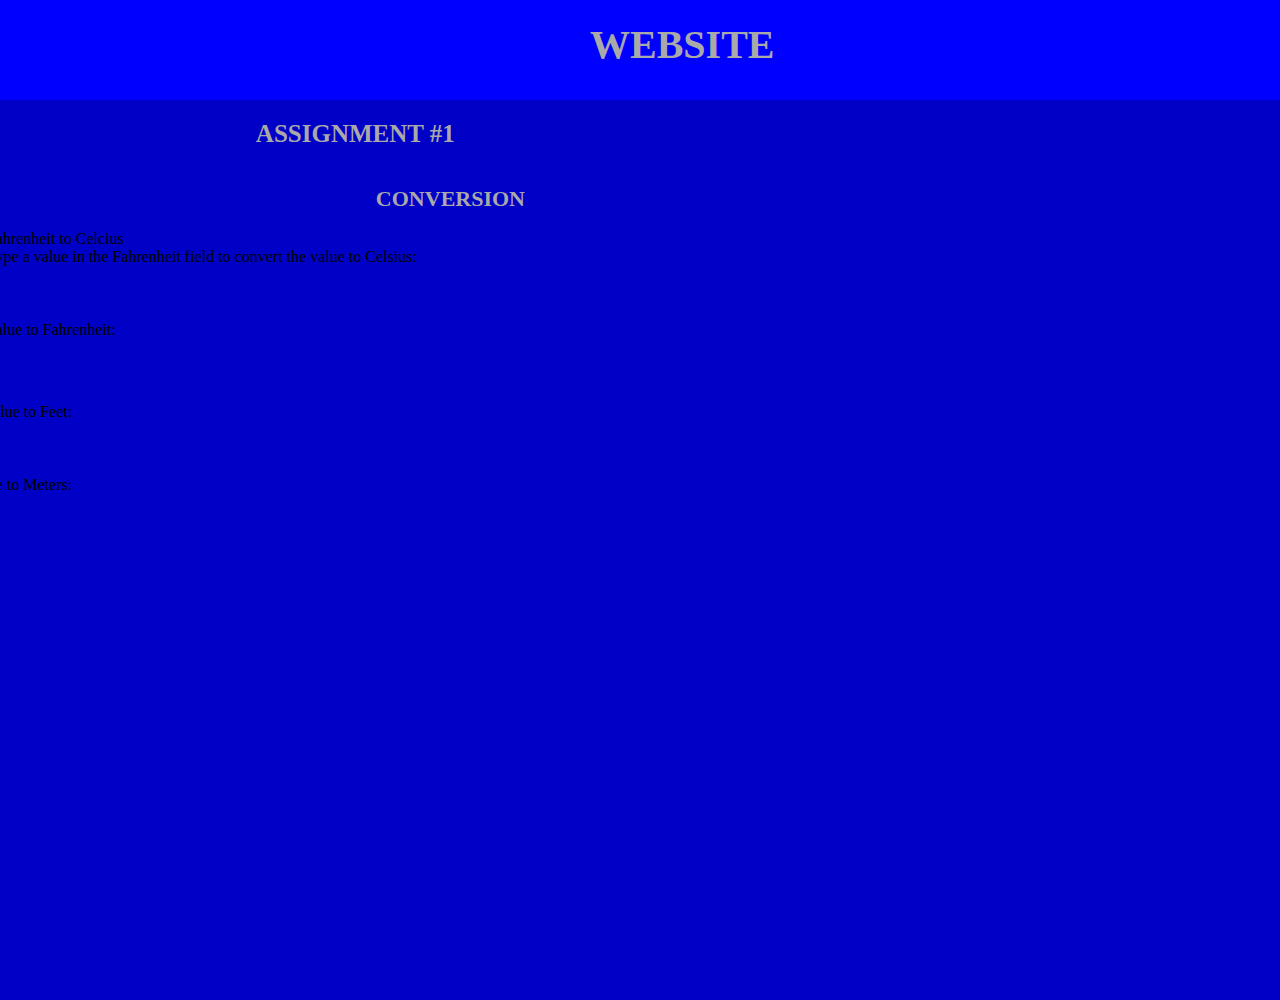
==== COMPUTING FILES/Assignment1.html @ 1d3c1122 "Add files via upload" ====
<!DOCTYPE html>
<html lang="en" dir="ltr">
  <head>
    <meta charset="UTF-8">
    <title>Responsive navbar</title>
    <meta name="viewport" content="width=device-width, initial-scale=1.0">
    <link rel="stylesheet" href="style.css">
  </head>
  <body>
    <nav>
      <label class="logo">WEBSITE</label>
    <ul>
      <li><a href="Homepage.HTML">Home</a></li>
    <h1>Assignment #1</h1>
    <h3>Conversion</h3>
<p>Fahrenheit to Celcius</p>
<p>Type a value in the Fahrenheit field to convert the value to Celsius:</p>
<p>
    <label>Fahrenheit</label>
    <input id="inputFahrenheit" type="number" placeholder="Fahrenheit" oninput="temperatureConverter(this.value)" onchange="temperatureConverter(this.value)">
  </p>
  <p>Celcius: <span id="outputCelcius"></span></p>
  
  <script>
  function temperatureConverter(valNum) {
    valNum = parseFloat(valNum);
    document.getElementById("outputCelcius").innerHTML=(valNum-32)/1.8;
  }

</script>  
</body>
</html>

<!--Celcius to Fahrenheit-->

<!DOCTYPE html>
<html>
<title>Celsius to Fahrenheit Temperature Converter</title>
<body>

<p>Celcius to Fahrenheit</p>
<p>Type a value in the Celsius field to convert the value to Fahrenheit:</p>

<p>
  <label>Celsius</label>
  <input id="inputCelsius" type="number" placeholder="Celsius" oninput="temperatureConverter1(this.value)" onchange="temperatureConverter1(this.value)">
</p>
<p>Fahrenheit: <span id="outputFahrenheit"></span></p>

<script>
function temperatureConverter1(valNum) {
  valNum = parseFloat(valNum);
  document.getElementById("outputFahrenheit").innerHTML=(valNum*1.8)+32;
}
</script>
</body>
</html>

<!--Meters to Feet-->

<h2>Meters to Feet</h2>
<p>Type a value in the Meters field to convert the value to Feet:</p>

<p>
  <label>Meters</label>
  <input id="inputMeters" type="number" placeholder="Meters" oninput="LengthConverter(this.value)" onchange="LengthConverter(this.value)">
</p>
<p>Feet: <span id="outputFeet"></span></p>

<script>
function LengthConverter(valNum) {
  document.getElementById("outputFeet").innerHTML=valNum*3.2808;
}
</script>
</body>
</html>

<!--Feet to Meters-->

<p>Feet to Meters</p>
<p>Type a value in the Feet field to convert the value to Meters:</p>

<p>
  <label>Feet</label>
  <input id="inputFeet" type="number" placeholder="Feet" oninput="LengthConverter1(this.value)" onchange="LengthConverter1(this.value)">
</p>
<p>Meters: <span id="outputMeters"></span></p>

<script>
function LengthConverter1(valNum) {
  document.getElementById("outputMeters").innerHTML=valNum/3.2808;
}
</script>
</body>
</html>
---- COMPUTING FILES/style.css ----
*{
    padding: 0;
    margin: 0;
    text-decoration: none;
    list-style: none;
    box-sizing: border-box;
}
body{
    font-family: Copperplate;
}
nav{
    background: rgb(0, 0, 199);
    height: 1000px;
    width: 100%;
}
label.logo{
    color: darkgray;
    font-size: 40px;
    line-height: 90px;
    padding: 0 590px;
    font-weight: bold;
    float: right;
    margin-right: 0px;
    background: blue;
    height: 100px;
    width: 100%;
}
nav ul{
    float: right;
    margin-right: 65px;
}
nav ul li{
    display: inline-block;
    line-height: 150px;
    margin: 0 50px;
    float: left;
    margin-left: 175px;
}
nav ul li a{
    color: black;
    font-size: 17px;
    padding: 7px 13px;
    border-radius: 3px;
    text-transform: uppercase;
}
ul h1{
    color: darkgray;
    font-size: 25px;
    padding: 20px 570px;
    border-radius: 3px;
    text-transform: uppercase; 
}
ul h5{
    color: darkgray;
    font-size: 15px;
    padding: 30px 730px;
    border-radius: 3px;
    text-transform: uppercase; 
}
ul h3{
    color: darkgray;
    font-size: 22px;
    padding: 18px 690px;
    border-radius: 3px;
    text-transform: uppercase; 
}
ul h4{
    color: darkgray;
    font-size: 18px;
    padding: 10px 520px;
    border-radius: 3px;
    text-transform: uppercase;
}
a.active,a:hover{
    background: rgb(255, 255, 255);
    transition: .5s;
}
.checkbtn{
    font-size: 30px;
    color: white;
    float: right;
    line-height: 40px;
    margin-right: 40px;
    cursor: pointer;
    display: none;
}
#check{
    display: none;
}
@media (max-width: 952px){
    label.logo{
        font-size: 30px;
        padding-left: 50px; 
    }
    nav ul li a{
        font-size: 16px;
    }
}
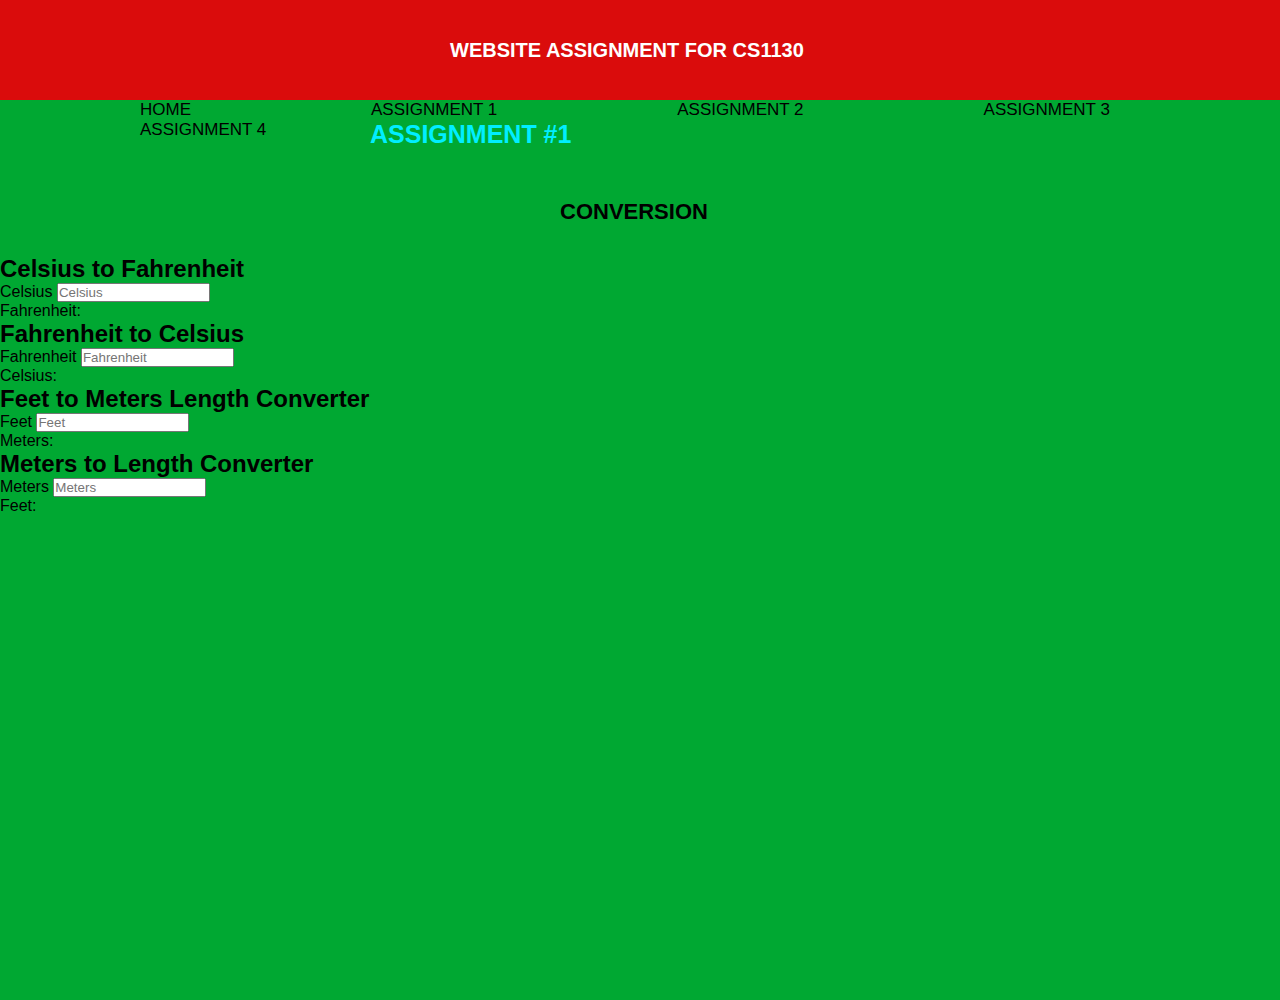
==== commit 7cd4902b: "Add files via upload" ====
--- a/COMPUTING FILES/Assignment1.html
+++ b/COMPUTING FILES/Assignment1.html
@@ -8,88 +8,67 @@
   </head>
   <body>
     <nav>
-      <label class="logo">WEBSITE</label>
+      <label class="logo">WEBSITE ASSIGNMENT FOR CS1130</label>
     <ul>
-      <li><a href="Homepage.HTML">Home</a></li>
+      <li><a href="index.html">Home</a></li>
+      <li><a href="Assignment1.html">Assignment 1</a></li>
+      <li><a href="Assignment2.html">Assignment 2</a></li>
+      <li><a href="Assignment3.html">Assignment 3</a></li>
+      <li><a href="Assignment4.html">Assignment 4</a></li>
     <h1>Assignment #1</h1>
     <h3>Conversion</h3>
-<p>Fahrenheit to Celcius</p>
-<p>Type a value in the Fahrenheit field to convert the value to Celsius:</p>
+    <h2>Celsius to Fahrenheit</h2>
+    <p>
+      <label>Celsius</label>
+      <input id="inputCelsius" type="number" placeholder="Celsius" oninput="temperatureConverter(this.value)" onchange="temperatureConverter(this.value)">
+    </p>
+    <p class="output">Fahrenheit: <span id="outputFahrenheit"></span></p>
+    <script>
+      function temperatureConverter(valNum) {
+        valNum = parseFloat(valNum);
+        document.getElementById("outputFahrenheit").innerHTML=(valNum*1.8)+32;
+      }
+    </script>
+<h2>Fahrenheit to Celsius</h2>
 <p>
     <label>Fahrenheit</label>
-    <input id="inputFahrenheit" type="number" placeholder="Fahrenheit" oninput="temperatureConverter(this.value)" onchange="temperatureConverter(this.value)">
+    <input id="inputFahrenheit" type="number" placeholder="Fahrenheit"
+    oninput="temperatureConverter1(this.value)"
+    onchange="temperatureConverter1(this.value)">
   </p>
-  <p>Celcius: <span id="outputCelcius"></span></p>
-  
-  <script>
-  function temperatureConverter(valNum) {
-    valNum = parseFloat(valNum);
-    document.getElementById("outputCelcius").innerHTML=(valNum-32)/1.8;
-  }
+  <p class="output">Celsius: <span id="outputCelsius"></span></p>
+<script>
+    function temperatureConverter1(valNum) {
+  valNum = parseFloat(valNum);
+  document.getElementById("outputCelsius").innerHTML = (valNum-32) / 1.8;
+}
+</script>
 
-</script>  
-</body>
-</html>
-
-<!--Celcius to Fahrenheit-->
-
-<!DOCTYPE html>
-<html>
-<title>Celsius to Fahrenheit Temperature Converter</title>
-<body>
-
-<p>Celcius to Fahrenheit</p>
-<p>Type a value in the Celsius field to convert the value to Fahrenheit:</p>
-
+<h2>Feet to Meters Length Converter</h2>
+<!-- Meters to Feet -->
 <p>
-  <label>Celsius</label>
-  <input id="inputCelsius" type="number" placeholder="Celsius" oninput="temperatureConverter1(this.value)" onchange="temperatureConverter1(this.value)">
-</p>
-<p>Fahrenheit: <span id="outputFahrenheit"></span></p>
+    <label>Feet</label>
+    <input id="inputFeet" type="number" placeholder="Feet" oninput="LengthConverter1(this.value)" onchange="LengthConverter1(this.value)">
+  </p>
+  <p class="output">Meters: <span id="outputMeters"></span></p>
 
 <script>
-function temperatureConverter1(valNum) {
-  valNum = parseFloat(valNum);
-  document.getElementById("outputFahrenheit").innerHTML=(valNum*1.8)+32;
+    function LengthConverter1(valNum) {
+  document.getElementById("outputMeters").innerHTML=valNum/3.2808;
 }
 </script>
-</body>
-</html>
-
-<!--Meters to Feet-->
-
-<h2>Meters to Feet</h2>
-<p>Type a value in the Meters field to convert the value to Feet:</p>
-
+<h2>Meters to Length Converter</h2>
+<!-- Feet to Meter -->
 <p>
-  <label>Meters</label>
-  <input id="inputMeters" type="number" placeholder="Meters" oninput="LengthConverter(this.value)" onchange="LengthConverter(this.value)">
-</p>
-<p>Feet: <span id="outputFeet"></span></p>
-
+    <label>Meters</label>
+    <input id="inputMeters" type="number" placeholder="Meters" oninput="LengthConverter(this.value)" onchange="LengthConverter(this.value)">
+  </p>
+  <p class="output">Feet: <span id="outputFeet"></span></p>
 <script>
 function LengthConverter(valNum) {
   document.getElementById("outputFeet").innerHTML=valNum*3.2808;
 }
 </script>
+</main>
 </body>
-</html>
-
-<!--Feet to Meters-->
-
-<p>Feet to Meters</p>
-<p>Type a value in the Feet field to convert the value to Meters:</p>
-
-<p>
-  <label>Feet</label>
-  <input id="inputFeet" type="number" placeholder="Feet" oninput="LengthConverter1(this.value)" onchange="LengthConverter1(this.value)">
-</p>
-<p>Meters: <span id="outputMeters"></span></p>
-
-<script>
-function LengthConverter1(valNum) {
-  document.getElementById("outputMeters").innerHTML=valNum/3.2808;
-}
-</script>
-</body>
-</html>
+</html>--- a/COMPUTING FILES/style.css
+++ b/COMPUTING FILES/style.css
@@ -4,80 +4,81 @@
     text-decoration: none;
     list-style: none;
     box-sizing: border-box;
+    font-family: Helvetica, Arial, san-serif;
 }
 body{
     font-family: Copperplate;
 }
 nav{
-    background: rgb(0, 0, 199);
+    background: rgb(0, 168, 50);
     height: 1000px;
     width: 100%;
 }
 label.logo{
-    color: darkgray;
-    font-size: 40px;
-    line-height: 90px;
-    padding: 0 590px;
+    color: white;
+    font-size: 20px;
+    line-height: 100px;
+    padding: 0 450px;
     font-weight: bold;
     float: right;
     margin-right: 0px;
-    background: blue;
+    background: #DA0C0C;
     height: 100px;
     width: 100%;
 }
 nav ul{
-    float: right;
+    float: left;
     margin-right: 65px;
 }
 nav ul li{
     display: inline-block;
-    line-height: 150px;
-    margin: 0 50px;
+    line-height: 30spx;
+    margin: 0 40px;
     float: left;
-    margin-left: 175px;
+    margin-left: 140px;
 }
 nav ul li a{
     color: black;
     font-size: 17px;
-    padding: 7px 13px;
+    padding: 7px px;
     border-radius: 3px;
     text-transform: uppercase;
 }
 ul h1{
-    color: darkgray;
+    color: rgb(0, 238, 255);
     font-size: 25px;
-    padding: 20px 570px;
+    padding: 20px 370px;
     border-radius: 3px;
     text-transform: uppercase; 
 }
 ul h5{
-    color: darkgray;
+    color: rgb(0, 238, 255);
     font-size: 15px;
-    padding: 30px 730px;
+    padding: 30px 530px;
     border-radius: 3px;
     text-transform: uppercase; 
 }
 ul h3{
-    color: darkgray;
+    color: drgb(0, 238, 255);
     font-size: 22px;
-    padding: 18px 690px;
+    padding: 30px 560px;
     border-radius: 3px;
     text-transform: uppercase; 
 }
 ul h4{
-    color: darkgray;
+    color: rgb(0, 238, 255);
     font-size: 18px;
     padding: 10px 520px;
     border-radius: 3px;
     text-transform: uppercase;
 }
 a.active,a:hover{
-    background: rgb(255, 255, 255);
+    background: rgb(0, 238, 255);
     transition: .5s;
 }
 .checkbtn{
     font-size: 30px;
-    color: white;
+    color: rgb(0, 238, 255);
     float: right;
     line-height: 40px;
     margin-right: 40px;
